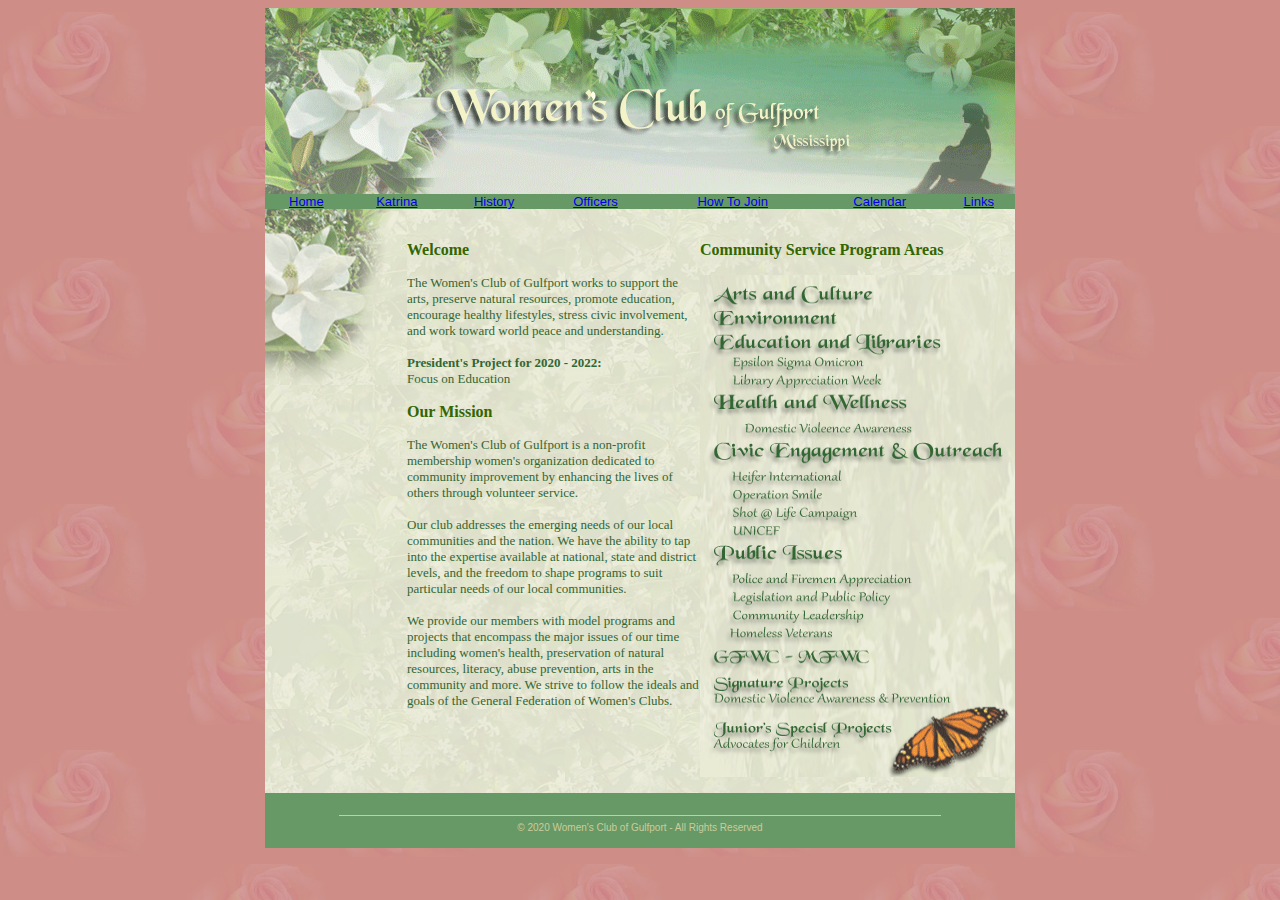
==== index.html @ 17ab96c9 "Original Site" ====
<!DOCTYPE HTML PUBLIC "-//W3C//DTD HTML 4.0 Transitional//EN">

<html>
<head>
	<title>Women's Club of Gulfport</title>
	<META NAME="Author" CONTENT="J.Michael Joyner">
<META NAME="Description" CONTENT="Woman's Club of Gulfport">
<META NAME="KeyWords" CONTENT="Woman's Club of Gulfport,">
	
		<link href="tabless.css" rel="stylesheet">
	</head>
<body background="images/bkgd-rose.gif" bgcolor="#CC9999">
<table width="750" border="0" cellspacing="0" cellpadding="0" align="center" bordercolor="White" bgcolor="#993333" style="FONT-SIZE: small; COLOR: black; FONT-FAMILY: arial">
<tr><td><img src="images/title-banner.gif" alt="" width="750" height="186" border="0"></td>
</tr>
</table>

<table width="750" border="0" cellspacing="0" cellpadding="0" align="center" bgcolor="#669966" style="FONT-SIZE: small; COLOR: white; FONT-FAMILY: arial">
<tr>
<td align="center"><a href="index.html" class="link1white">Home</a></td>
<td align="center"><a href="katrina.html" class="link1white">Katrina</a></td>
<td align="CENTER"><a href="history.html" class="link1white">History</a>
<td align="center"><a href="officers_contacts.html" class="link1white">Officers</a></td>
<td align="CENTER"><a href="howtojoin.html" class="link1white">How To Join</a></td>
<td align="CENTER"><a href="calendar.html" class="link1white">Calendar</a>
<td align="center"><a href="links.html" class="link1white">Links</a></td>
</td>
</tr>
</table>

<table width="750" border="0" cellspacing="0" cellpadding="0" align="center" bordercolor="#FFFFFF" background="images/jas-bkgd.gif" bgcolor="#CCCC99" style="FONT-SIZE: small; COLOR: #336633; FONT-FAMILY: tahoma">
<tr valign="top">
<td valign="top">
<img src="images/mag-addon.gif" alt="" width="142" height="176" border="0">
</td>
<td>
<br><br>
<strong><font size="3" color="#336600">Welcome<br></font></strong>
<br>
The Women's Club of Gulfport works to support the arts, preserve natural resources, promote education, encourage healthy lifestyles, stress civic involvement, and work toward world peace and understanding.
<br><br>
<strong>President's Project for 2020 - 2022:
</strong>
<br>
Focus on Education
<br><br>
<strong><font size="3" color="#336600">Our Mission</font></font></strong>
<br><br>
The Women's Club of Gulfport is a non-profit membership women's organization dedicated to community improvement by enhancing the lives of others through volunteer service. 
<br><br>
Our club addresses the emerging needs of our local communities and the nation. We have the ability to tap into the expertise available at national, state and district levels, and the freedom to shape programs to suit particular needs of our local communities.
<br><br>
We provide our members with model programs and projects that encompass the major issues of our time including women's health, preservation of natural resources, literacy, abuse prevention, arts in the community and more. We strive to follow the ideals and goals of the General Federation of Women's Clubs.

</td>
<td>
<br><br>
<strong><font size="3" color="#336600">Community Service Program Areas<br></font></strong>
<br>
<img src="images/jasime-points.gif" alt="" width="315" height="502" border="0">
</td>
</tr>
<tr><td><br></td></tr>
</table>


<table width="750" cellspacing="0" cellpadding="0" align="center" style="FONT-SIZE: small; COLOR: #cccc99; FONT-FAMILY: arial" bgcolor="#669966">
<tr><td align="middle"><br>
<hr align="center" size="1" width="600" color="#cccc99">
<font face="Arial" size="1">&copy; 2020 Women's Club of Gulfport - All Rights Reserved</font><br><br>
</td></tr>
</table>

</body>
</html>
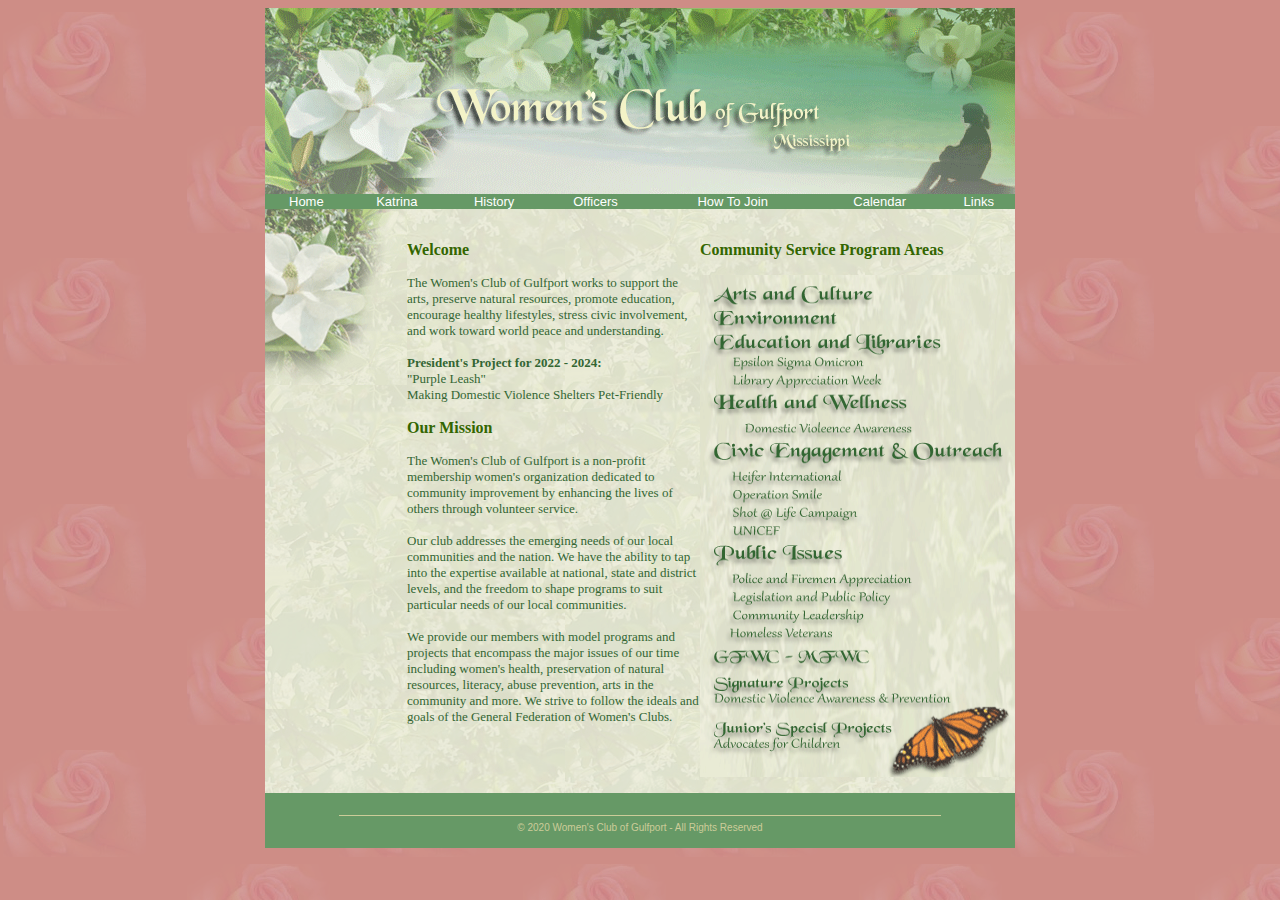
==== commit 32f4b4df: "Changes per Jana" ====
--- a/index.html
+++ b/index.html
@@ -39,10 +39,11 @@
 <br>
 The Women's Club of Gulfport works to support the arts, preserve natural resources, promote education, encourage healthy lifestyles, stress civic involvement, and work toward world peace and understanding.
 <br><br>
-<strong>President's Project for 2020 - 2022:
+<strong>President's Project for 2022 - 2024:
 </strong>
 <br>
-Focus on Education
+"Purple Leash"<br />
+Making Domestic Violence Shelters Pet-Friendly
 <br><br>
 <strong><font size="3" color="#336600">Our Mission</font></font></strong>
 <br><br>
--- a/tabless.css
+++ b/tabless.css
@@ -0,0 +1,86 @@
+table.tableone
+{ text-align: left;
+vertical-align: top;
+font-family: arial;
+font-weight: normal;
+font-size: x-small;
+color: red;
+width: 375px;
+background-color: yellow;
+border: 1px #d79900 solid;
+border-collapse: collapse;
+border-spacing: 0px;}
+
+table.tabletwo
+{ text-align: left;
+vertical-align: top;
+font-family: arial;
+font-weight: normal;
+font-size: x-small;
+color: #336699;
+width: 375px;
+background-color: gray;
+border: none;
+border-collapse: collapse;
+border-spacing: 0px;}
+
+
+A.link1white {
+	color: white;
+	font-size : small;
+	font-family : Arial, Helvetica, sans-serif;
+	text-decoration : none;
+}
+A:HOVER.link1white {
+	color: yellow;
+	text-decoration : underline;
+}
+
+A.link2white {
+	color: white;
+	font-size : medium;
+	font-family : Arial, Helvetica, sans-serif;
+	text-decoration : none;
+}
+A:HOVER.link2white {
+	color: yellow;
+	text-decoration : underline;
+}
+
+A.link1green {
+	color: green;
+	font-size : x-small;
+	font-family : Arial, Helvetica, sans-serif;
+	text-decoration : none;
+}
+A:HOVER.link1green {
+	color: red;
+	text-decoration : none;
+}
+
+A.link2red {
+	color: red;
+	font-size : xx-small;
+	font-family : Arial, Helvetica, sans-serif;
+	text-decoration : none;
+}
+A:HOVER.link2red {
+	color: yellow;
+	text-decoration : underline;
+}
+
+
+
+A.link2blue {	
+	color: navy;
+	font-size : x-small;
+	font-family : Arial, Helvetica, sans-serif;
+	text-decoration : none;
+}
+A:HOVER.link2blue {
+    color: white;
+	text-decoration : underline;
+}
+
+.pumpkin { font-family: arial; font-size: 20; font-style: bold; color: orange }
+.redfont { font-family: arial; font-size: 50; font-style: bold; color: red }